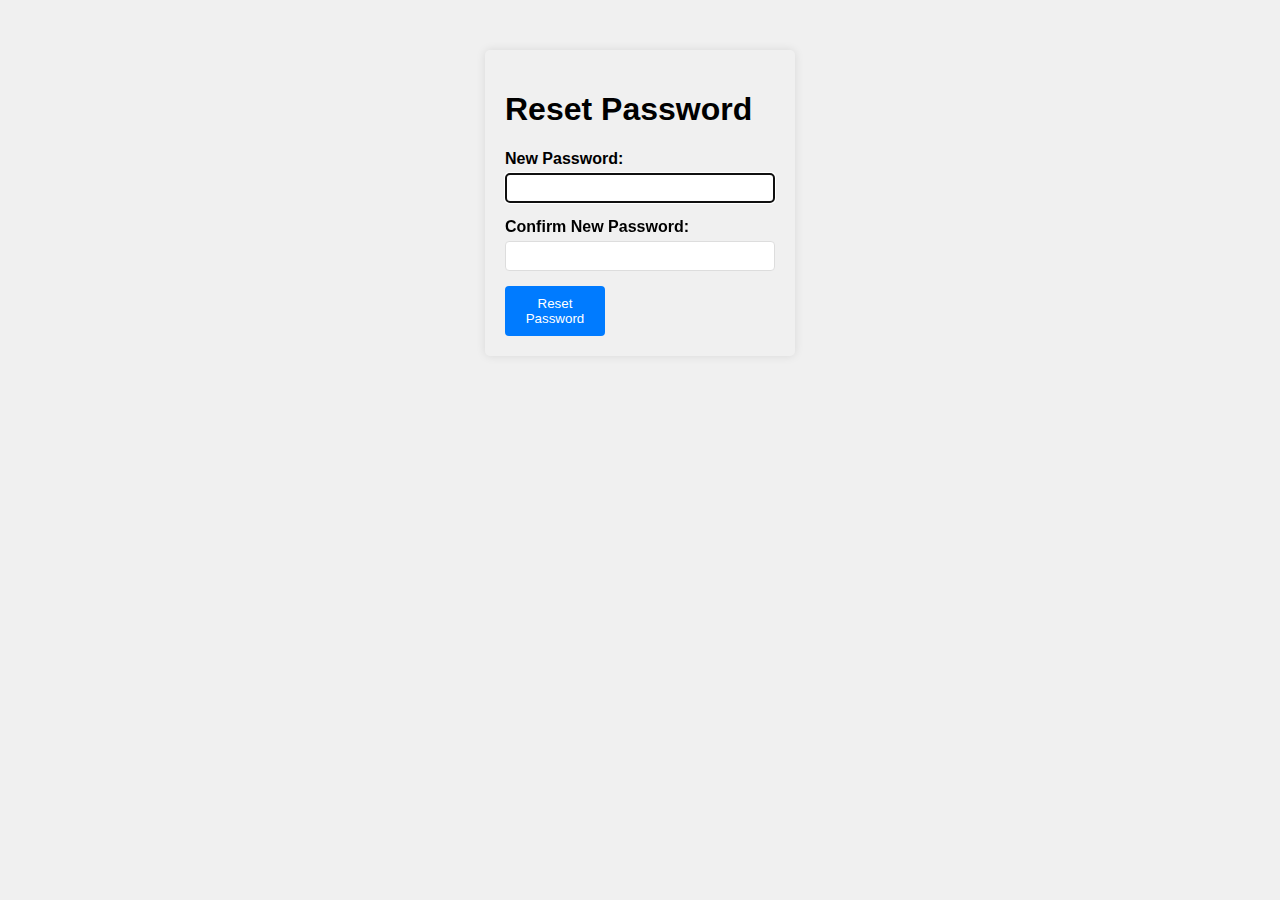
==== templates/reset_password.html @ 742e0f2d "Add password reset and set password functionality; update styles and HTML structure" ====
<!-- reset_password.html -->
<!DOCTYPE html>
<html>
<head>
    <title>Reset Password</title>
    <link rel="stylesheet" href="../static/css/styles.css">
    <link rel="icon" type="image/png" href="../static/images/logo-favicon.png">
    <style>
        .container {
            width: 270px;
            margin: 50px auto;
            padding: 20px;
            box-shadow: 0 0 10px rgba(0, 0, 0, 0.1);
            border-radius: 5px;
        }

        .form-group {
            margin-bottom: 15px;
        }

        label {
            display: block;
            margin-bottom: 5px;
        }

        input {
            width: 100%;
            padding: 8px;
            border: 1px solid #ddd;
            border-radius: 4px;
            box-sizing: border-box;
            height: 30px;
        }

        button {
            width: 100px;
            padding: 10px;
            background-color: #007bff;
            color: white;
            border: none;
            border-radius: 4px;
            cursor: pointer;
        }

        button:hover {
            background-color: #0056b3;
        }

        .error-message {
            color: red;
            margin-top: 10px;
            display: none;
        }
    </style>
</head>
<body>
    <div class="container">
        <h1>Reset Password</h1>
        <form id="resetPasswordForm">
            <input type="hidden" id="token" value="{{ token }}">
            <div class="form-group">
                <label for="newPassword">New Password:</label>
                <input type="password" id="newPassword" required>
            </div>
            <div class="form-group">
                <label for="confirmNewPassword">Confirm New Password:</label>
                <input type="password" id="confirmNewPassword" required>
            </div>
            <button type="submit">Reset Password</button>
        </form>
    </div>

    <script>
        document.getElementById('newPassword').focus();
        document.getElementById('resetPasswordForm').addEventListener('submit', async (e) => {
            e.preventDefault();
            
            const newPassword = document.getElementById('newPassword').value;
            const confirmNewPassword = document.getElementById('confirmNewPassword').value;
            const token = document.getElementById('token').value;

            if (newPassword !== confirmNewPassword) {
                alert('Passwords do not match. Please try again.');
                return;
            }

            const response = await fetch('/api/reset-password', {
                method: 'POST',
                headers: {
                    'Content-Type': 'application/json',
                },
                body: JSON.stringify({
                    token: token,
                    new_password: newPassword,
                }),
            });

            const data = await response.json();
            alert(data.message);
            window.location.href = '/static/html/login.html'; // Redirect to login page after password reset
        });
    </script>

</body>
</html>
---- static/css/styles.css ----
/*styles.css*/

html {
    margin: 0;
    padding: 0;
}

body {
    font-family: Arial, sans-serif;
    background-color: #f0f0f0;
    margin: 0;
    padding: 0;
    display: flex;
    flex-direction: column;
}

h3 {
    margin-top: 5px;
}

p {
    margin-top: 5px;
    margin-bottom: 0px;
    white-space: pre-wrap;
}

.page-container {
    display: flex;
    flex-direction: column;
}

.top-section {
    background-color: #3498db;
    color: #fff;
    display: flex;
    flex: 1;
    align-items: center;
    justify-content: space-between;
    padding: 10px;
    max-height: 30px;
}

.button-container {
    display: flex;
    justify-content: space-between;
}

.button-container button {
    margin-right: 5px;
    margin-right: 5px;
}

.chat-container {
    /* Adjust height based on your layout */
    margin-left: 10%;
    margin-right: 10%;
    margin-top: 15px;
    margin-bottom: 15px;
    background-color: white;
    border-radius: 10px;
    box-shadow: 0 2px 10px rgba(0, 0, 0, 0.1);
    flex: 1;
    justify-content: center;
}

.chat-messages {
    overflow-y: auto;
    padding-bottom: 0px;
    padding-top: 0px;
}

.message {
    position: relative;
    margin-bottom: 20px;
    padding: 12px 15px;
    border-radius: 15px;
    line-height: 1.3;
    word-wrap: break-word;
}

.message-timestamp {
    font-size: 0.6rem;
    color: #6c757d;
    position: absolute;
    bottom: -14px;
    right: 5px;
}

.message-actions {
    position: absolute;
    right: 10px;
    top: 5px;
    display: inline-block;
}

.message:hover .message-actions {
    display: flex;
    gap: 5px;
}

.action-button {
    background: none;
    border: none;
    padding: 2px 5px;
    cursor: pointer;
    font-size: 12px;
    color: #5a6268;
}

.action-button:hover {
    color: #007bff;
    background: none;
}

.action-button-user {
    background: none;
    border: none;
    padding: 2px 5px;
    cursor: pointer;
    font-size: 12px;
    color: white;
}

.action-button-user:hover {
    color: whitesmoke;
    background: none;
}

/* Markdown styles */
.message-content {
    margin-right: 20px;
    font-size: 14px;
}

.message-content pre {
    background-color: rgba(0, 0, 0, 0.05);
    padding: 10px;
    border-radius: 5px;
    overflow-x: auto;
}

.message-content code {
    background-color: rgba(0, 0, 0, 0.05);
    padding: 2px 4px;
    border-radius: 3px;
}

.message-content a {
    color: #007bff;
    text-decoration: none;
}

.message-content a:hover {
    text-decoration: underline;
}

.user-message {
    background-color: #007bff;
    color: white;
    margin-left: 20%;
    margin-right: 0;
}

.user-message a {
    color: white !important;
}

.user-message-line {
    font-size: 0.7rem;
    color: floralwhite;
    height: 16px;
    border-bottom: 1px solid;
    border-bottom-color: floralwhite;
    position: relative;
}

.bot-message {
    background-color: #e9ecef;
    color: black;
    margin-right: 20%;
    margin-left: 0;
}

.bot-message-line {
    font-size: 0.7rem;
    color: #5a6268;
    height: 16px;
    border-bottom: 1px solid;
    border-bottom-color: #5a6268;
    position: relative;
}

.system-message {
    background-color: transparent;
    color: black;
    margin-right: 0;
    margin-left: 0;
    font-style: italic;
}

.system-message-line {
    font-size: 0.7rem;
    color: #5a6268;
    height: 16px;
    border-bottom: 1px solid;
    border-bottom-color: #5a6268;
    position: relative;
}

.chat-input-container {
    height: 110px;
    /* Adjust the height of the top and bottom sections as needed */
    background-color: #f0f0f0;
    border-top: 1px solid #dee2e6;
    display: flex;
    justify-content: center;
    align-items: center;
    bottom: 0px;
    z-index: 100;
    font-size: 16px;
    /* Set the font size for the text area */
    -webkit-text-size-adjust: 100%;
    /* Prevent text size adjustment */
    user-select: auto;
    /* Allow user text selection */
    -webkit-user-select: auto;
    /* Allow user text selection */
    -webkit-tap-highlight-color: rgba(0, 0, 0, 0);
    /* Disable tap highlight */
    max-height: 100%;
    /* Set maximum height for the text area */
}

.chat-input-container textarea {
    width: 80%;
    padding: 0px;
    margin: 10px;
    box-sizing: border-box;
    /* Include padding in width calculation */
}

#chat-form {
    display: flex;
    gap: 10px;
    align-items: flex-start;
    width: 80%
}

#message-input {
    flex: 1;
    padding: 10px;
    border: 1px solid #dee2e6;
    border-radius: 5px;
    font-family: inherit;
    font-size: 14px;
    resize: none;
    min-height: 75px;
    max-height: 75px;
    line-height: 1.5;
    box-sizing: border-box;
}

#message-input:focus {
    outline: none;
    border-color: #007bff;
    box-shadow: 0 0 0 2px rgba(0, 123, 255, 0.25);
}

#email {
    flex: 1;
    padding: 5px;
    border: 1px solid #dee2e6;
    border-radius: 5px;
    font-family: inherit;
    font-size: 14px;
    box-sizing: border-box;
    width: 100%;
}

#email:focus {
    outline: none;
    border-color: #007bff;
    box-shadow: 0 0 0 2px rgba(0, 123, 255, 0.25);
}

.char-count {
    font-size: 10px;
    color: #6c757d;
    margin-right: 200px;
    position: absolute;
    margin-top: 92px;
    z-index: 2000;
    width: 80%;
    text-align: right;
}

button {
    padding: 6px 10px;
    background-color: #007bff;
    color: white;
    border: none;
    border-radius: 5px;
    cursor: pointer;
    min-width: 70px;
    text-align: center;
}

button:hover {
    background-color: #0056b3;
}

/* New styles for settings */
.settings-container {
    padding-top: 10px !important;
    max-width: 800px;
    margin: 20px auto 20px auto;
    background-color: white;
    padding: 20px;
    border-radius: 10px;
    box-shadow: 0 2px 10px rgba(0, 0, 0, 0.1);
    position: fixed;
    top: 50%;
    left: 50%;
    transform: translate(-50%, -50%);
    width: 60%;
}

.form-group {
    margin-bottom: 15px;
}

.form-group label {
    display: block;
    margin-bottom: 5px;
    font-weight: bold;
}

.form-group input {
    width: 60px;
    padding: 8px;
    border: 1px solid #dee2e6;
    border-radius: 5px;
    font-size: 14px;
}

.form-group textarea {
    width: 98%;
    border: 1px solid #dee2e6;
    border-radius: 5px;
    font-size: 14px;
    resize: none;
    min-height: 80px;
}

.error {
    color: #dc3545;
    background-color: #f8d7da;
}

.form-group select {
    padding: 8px;
    border: 1px solid #dee2e6;
    border-radius: 5px;
    font-size: 14px;
    background-color: white;
}

.form-group select:focus {
    outline: none;
    border-color: #007bff;
}

.button-group {
    display: flex;
    gap: 10px;
    justify-content: space-between;
}

.secondary-button {
    background-color: #6c757d;
}

.secondary-button:hover {
    background-color: #5a6268;
}

.system-prompt-container {
    position: relative;
}

.overlay-message {
    display: none;
    position: absolute;
    top: 0;
    left: 0;
    right: 0;
    bottom: 0;
    background-color: rgba(245, 245, 245, 0.9);
    display: flex;
    align-items: center;
    justify-content: center;
    text-align: center;
    padding: 10px;
    font-size: 14px;
    color: #666;
}

#system-prompt:disabled {
    background-color: #f5f5f5;
    cursor: not-allowed;
}

/* Typing indicator */
.typing-indicator {
    margin-top: 10px !important;
    padding: 10px;
    border-radius: 15px;
    display: block;
    gap: 4px;
    width: fit-content;
    margin-left: 5px;
    height: 28px;
}

.typing-indicator span {
    width: 8px;
    height: 8px;
    background-color: #666;
    border-radius: 50%;
    animation: bounce 1.5s infinite;
}

.typing-indicator span:nth-child(2) {
    animation-delay: 0.2s;
}

.typing-indicator span:nth-child(3) {
    animation-delay: 0.4s;
}

@keyframes bounce {

    0%,
    60%,
    100% {
        transform: translateY(0);
    }

    30% {
        transform: translateY(-4px);
    }
}

.model-info {
    font-size: 0.7rem;
    color: #6c757d;
    margin-top: 5px;
    padding-top: 5px;
    border-top: 1px solid rgba(0, 0, 0, 0.1);
}

.user-message .model-info {
    border-top-color: rgba(255, 255, 255, 0.2);
}

/* The Modal (background) */
.modal {
    display: none;
    /* Hidden by default */
    position: fixed;
    /* Stay in place */
    z-index: 1000;
    /* Sit on top */
    left: 0;
    top: 0;
    width: 100%;
    /* Full width */
    height: 100%;
    /* Full height */
    overflow: auto;
    /* Enable scroll if needed */
    background-color: rgba(0, 0, 0, 0.4);
    /* Black w/ opacity */
}

/* Modal Content */
.modal-content {
    background-color: #fefefe;
    margin: 15% auto;
    /* 15% from the top and centered */
    padding: 20px;
    border: 1px solid #888;
    width: 80%;
    /* Could be more or less, depending on screen size */
}

/* The Registration form (background) */
.registration-form {
    display: none;
    /* Hidden by default */
    position: fixed;
    /* Stay in place */
    z-index: 1000;
    /* Sit on top */
    left: 0;
    top: 0;
    width: 100%;
    /* Full width */
    height: 100%;
    /* Full height */
    overflow: auto;
    /* Enable scroll if needed */
    background-color: rgba(0, 0, 0, 0.4);
    /* Black w/ opacity */
}

.registration-form-container {
    padding-top: 10px !important;
    max-width: 800px;
    margin: 0 auto 20px auto;
    background-color: white;
    padding: 20px;
    border-radius: 10px;
    box-shadow: 0 2px 10px rgba(0, 0, 0, 0.1);
    position: fixed;
    top: 50%;
    left: 50%;
    transform: translate(-50%, -50%);
    width: 40%;
}

/* The Close Button */
.close {
    color: #aaaaaa;
    float: right;
    font-size: 28px;
    font-weight: bold;
}

.close:hover,
.close:focus {
    color: #000;
    text-decoration: none;
    cursor: pointer;
}

/* The Close Button */
.close-regform {
    color: #aaaaaa;
    float: right;
    font-size: 28px;
    font-weight: bold;
}

.close-regform:hover,
.close-regform:focus {
    color: #000;
    text-decoration: none;
    cursor: pointer;
}

@media (hover: none) {
    .form-group textarea {
        width: 93%;
    }
    .chat-container {
        margin-left: 2%;
        margin-right: 2%;
    }
    #chat-form {
        width: 95%;
    }
    .char-count {
        margin-right: 140px;
    }
    .chat-messages {
        height: calc(100vh - 270px);
        padding-left: 10px;
        padding-right: 10px;
    }    
    .user-message {
        margin-left: 7%;
    }
    .bot-message {
        margin-right: 7%;
    }
    .system-message {
        margin-left: 0%;
        margin-right: 0%;
    }
}

@media (hover: hover) {
    .message-actions {
        display: none;
    }
    .chat-messages {
        height: calc(100vh - 190px);
        padding-left: 20px;
        padding-right: 20px;
    }    
}

.conversation-selector {
    position: fixed;
    top: 0;
    left: 0;
    right: 0;
    bottom: 0;
    background: rgba(0, 0, 0, 0.5);
    display: flex;
    justify-content: center;
    align-items: center;
    z-index: 1000;
}

.conversation-selector-content {
    background: white;
    padding: 20px;
    border-radius: 8px;
    max-width: 500px;
    width: 90%;
    max-height: 80vh;
    overflow-y: auto;
}

.conversation-selector-content label {
    font-weight: bold;
}

.conversation-item {
    padding: 10px;
    border-bottom: 1px solid #eee;
    cursor: pointer;
}

.conversation-item:hover {
    background: #f5f5f5;
}

.conversation-preview {
    font-size: 0.9em;
    color: #666;
}

.conversation-date {
    font-size: 0.8em;
    color: #999;
}

.conversation-selector-content {
    background: white;
    padding: 20px;
    border-radius: 8px;
    max-width: 500px;
    width: 90%;
    max-height: 80vh;
    overflow-y: auto;
}

.form-group {
    margin-bottom: 15px;
}

.form-group label {
    display: block;
    margin-bottom: 5px;
}

.form-group input {
    width: 100%;
    padding: 8px;
    border: 1px solid #ddd;
    border-radius: 4px;
    box-sizing: border-box;
}

.dialog-buttons {
    display: flex;
    gap: 10px;
    justify-content: flex-end;
    margin-top: 20px;
}

.dialog-buttons button {
    padding: 8px 16px;
    border: none;
    border-radius: 4px;
    cursor: pointer;
}

.save-button {
    background-color: #007bff;
    color: white;
}

.cancel-button {
    background-color: #6c757d;
    color: white;
}

.conversation-name {
    font-weight: bold;
    margin-bottom: 5px;
}

.conversation-preview {
    font-size: 0.9em;
    color: #666;
    margin-bottom: 5px;
}

.conversation-date {
    font-size: 0.8em;
    color: #999;
}

.folder-select-container {
    display: flex;
    gap: 10px;
    align-items: center;
}

.folder-select-container select {
    flex-grow: 1;
    padding: 8px;
    border: 1px solid #ddd;
    border-radius: 4px;
}

.new-folder-button {
    padding: 8px 16px;
    width: 122px;
    background-color: #28a745;
    color: white;
    border: none;
    border-radius: 4px;
    cursor: pointer;
}

.folder-section {
    margin-bottom: 20px;
}

.folder-header {
    font-weight: bold;
    padding: 4px;
    padding-left: 10px;
    color: white;
    background-color: #28a745;
    border-radius: 4px;
    margin-bottom: 10px;
}

.conversation-item {
    padding: 10px;
    border: 1px solid #ddd;
    border-radius: 4px;
    margin-bottom: 10px;
    cursor: pointer;
    transition: background-color 0.2s;
}

.conversation-item:hover {
    background-color: #f8f9fa;
}

.conversation-name {
    font-weight: bold;
    margin-bottom: 5px;
}

.conversation-preview {
    color: #666;
    font-size: 0.9em;
    margin-bottom: 5px;
}

.conversation-date {
    color: #999;
    font-size: 0.8em;
}

.folder-select-container {
    margin-bottom: 20px;
}

.folder-select-container select {
    width: 100%;
    padding: 8px;
    border: 1px solid #ddd;
    border-radius: 4px;
    font-size: 14px;
}

.conversation-item {
    display: flex;
    justify-content: space-between;
    align-items: center;
    padding: 10px;
    border: 1px solid #ddd;
    border-radius: 4px;
    margin-bottom: 10px;
    cursor: pointer;
    transition: background-color 0.2s;
}

.conversation-content {
    flex-grow: 1;
}

.conversation-actions {
    display: flex;
    gap: 0px;
    opacity: 0;
    transition: opacity 0.2s;
}

.conversation-item:hover .conversation-actions {
    opacity: 1;
}

.rename-btn, .delete-btn {
    background: none;
    min-width: 20px !important; 
    border: none;
    padding: 4px 8px;
    cursor: pointer;
    color: #666;
    transition: color 0.2s;
}

.rename-btn:hover {
    color: #007bff;
    background: none !important;
}

.delete-btn:hover {
    color: #dc3545;
    background: none !important;
}

.name-edit {
    width: 95%;
    padding: 4px;
    border: 1px solid #007bff;
    border-radius: 4px;
    font-size: inherit;
}

.conversation-name {
    position: relative;
}

.name-text {
    display: inline-block;
    width: 100%;
}
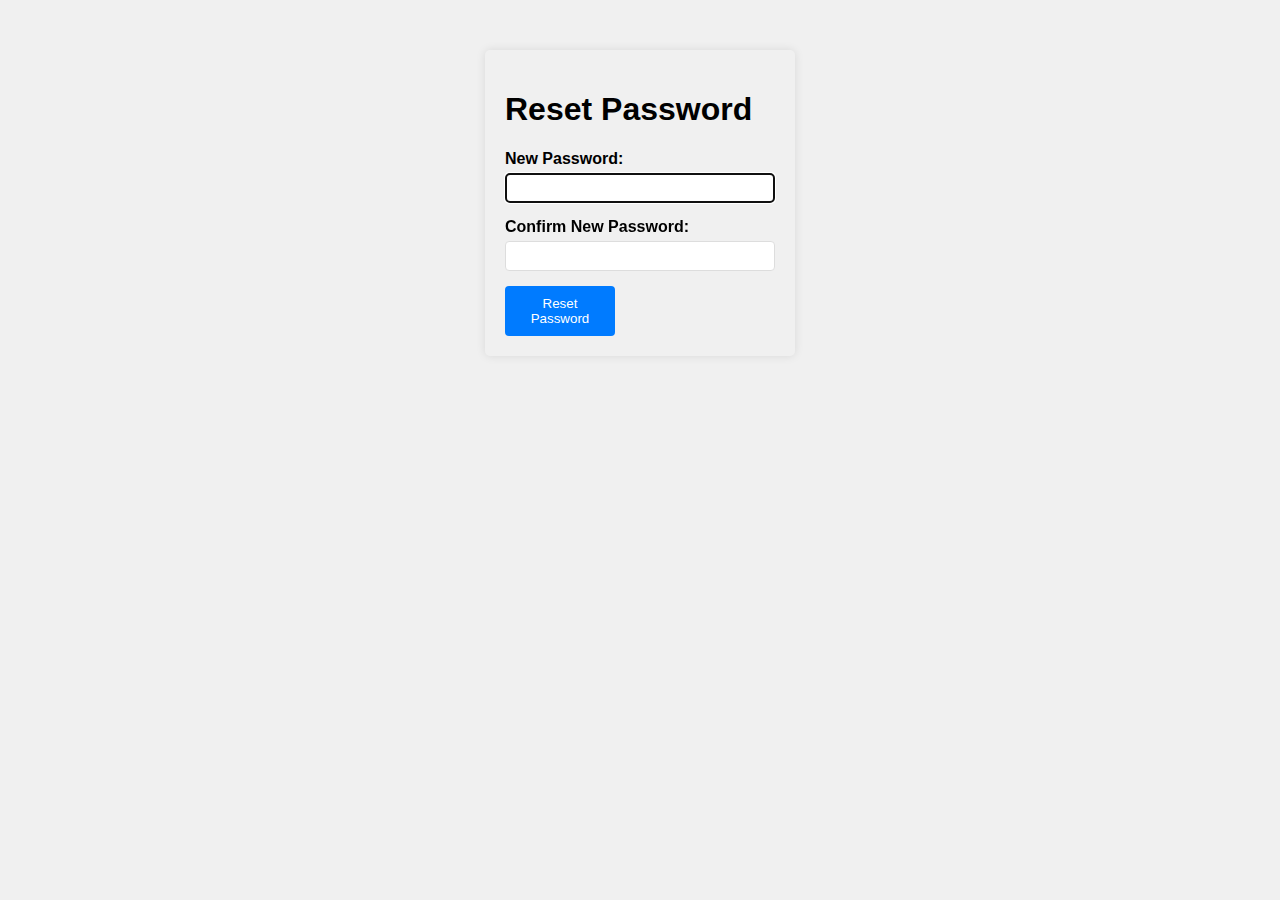
==== commit 17a26545: "Add error page template and move to CosmosDB-based tokens." ====
--- a/templates/reset_password.html
+++ b/templates/reset_password.html
@@ -33,7 +33,7 @@
         }
 
         button {
-            width: 100px;
+            width: 110px;
             padding: 10px;
             background-color: #007bff;
             color: white;
--- a/static/css/styles.css
+++ b/static/css/styles.css
@@ -38,6 +38,16 @@
     justify-content: space-between;
     padding: 10px;
     max-height: 30px;
+}
+
+
+.welcome-user {
+    margin-top: 43px;
+    position: absolute; 
+    right: 7px; 
+    top: 0px;
+    font-size: 6pt;
+    color: black;
 }
 
 .button-container {
@@ -855,4 +865,9 @@
 .name-text {
     display: inline-block;
     width: 100%;
+}
+
+/* Hidden input fields */
+.hidden-input {
+    display: none;
 }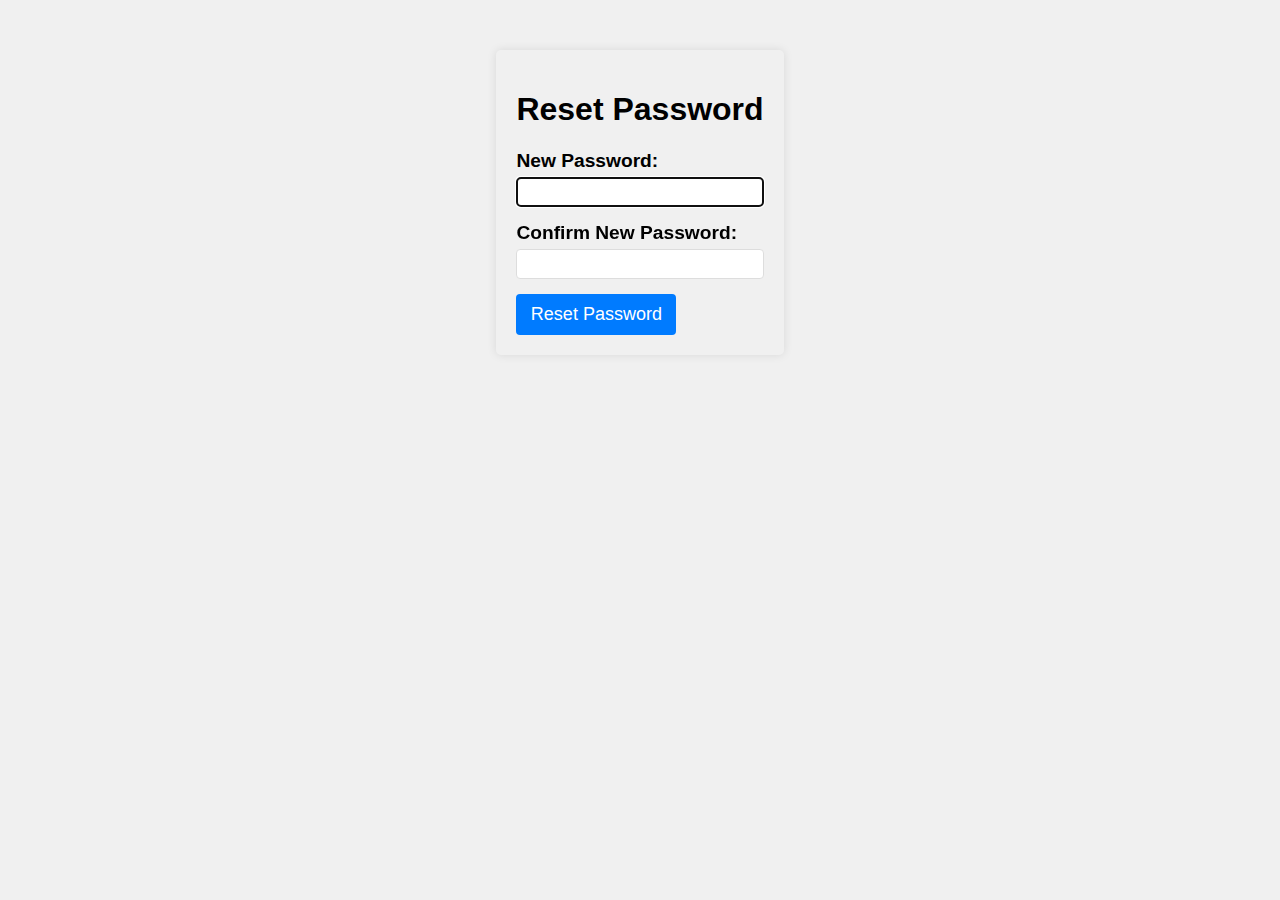
==== commit 603f9a36: "Add account deletion functionality and improve UI elements across multiple pages" ====
--- a/templates/reset_password.html
+++ b/templates/reset_password.html
@@ -7,7 +7,6 @@
     <link rel="icon" type="image/png" href="../static/images/logo-favicon.png">
     <style>
         .container {
-            width: 270px;
             margin: 50px auto;
             padding: 20px;
             box-shadow: 0 0 10px rgba(0, 0, 0, 0.1);
@@ -21,6 +20,7 @@
         label {
             display: block;
             margin-bottom: 5px;
+            font-size: larger;
         }
 
         input {
@@ -33,13 +33,14 @@
         }
 
         button {
-            width: 110px;
+            width: 160px;
             padding: 10px;
             background-color: #007bff;
             color: white;
             border: none;
             border-radius: 4px;
             cursor: pointer;
+            font-size: large;
         }
 
         button:hover {
@@ -51,6 +52,12 @@
             margin-top: 10px;
             display: none;
         }
+
+        @media (hover: none) {
+            .container {
+                zoom: 200%;
+            }
+        }        
     </style>
 </head>
 <body>
--- a/static/css/styles.css
+++ b/static/css/styles.css
@@ -688,15 +688,21 @@
 .dialog-buttons {
     display: flex;
     gap: 10px;
-    justify-content: flex-end;
+    justify-content: space-between;
     margin-top: 20px;
 }
 
 .dialog-buttons button {
-    padding: 8px 16px;
+    padding: 8px 8px;
     border: none;
     border-radius: 4px;
     cursor: pointer;
+}
+
+/* Group the right buttons together */
+.dialog-buttons .right-buttons {
+    display: flex;
+    gap: 10px; /* Space between right buttons */
 }
 
 .save-button {
@@ -725,22 +731,8 @@
     color: #999;
 }
 
-.folder-select-container {
-    display: flex;
-    gap: 10px;
-    align-items: center;
-}
-
-.folder-select-container select {
-    flex-grow: 1;
-    padding: 8px;
-    border: 1px solid #ddd;
-    border-radius: 4px;
-}
-
 .new-folder-button {
-    padding: 8px 16px;
-    width: 122px;
+    width: 100px;
     background-color: #28a745;
     color: white;
     border: none;
@@ -793,13 +785,17 @@
 
 .folder-select-container {
     margin-bottom: 20px;
+    display: flex;
+    gap: 10px;
+    align-items: center;
 }
 
 .folder-select-container select {
-    width: 100%;
+    flex-grow: 1;
     padding: 8px;
     border: 1px solid #ddd;
     border-radius: 4px;
+    width: 100%;
     font-size: 14px;
 }
 
